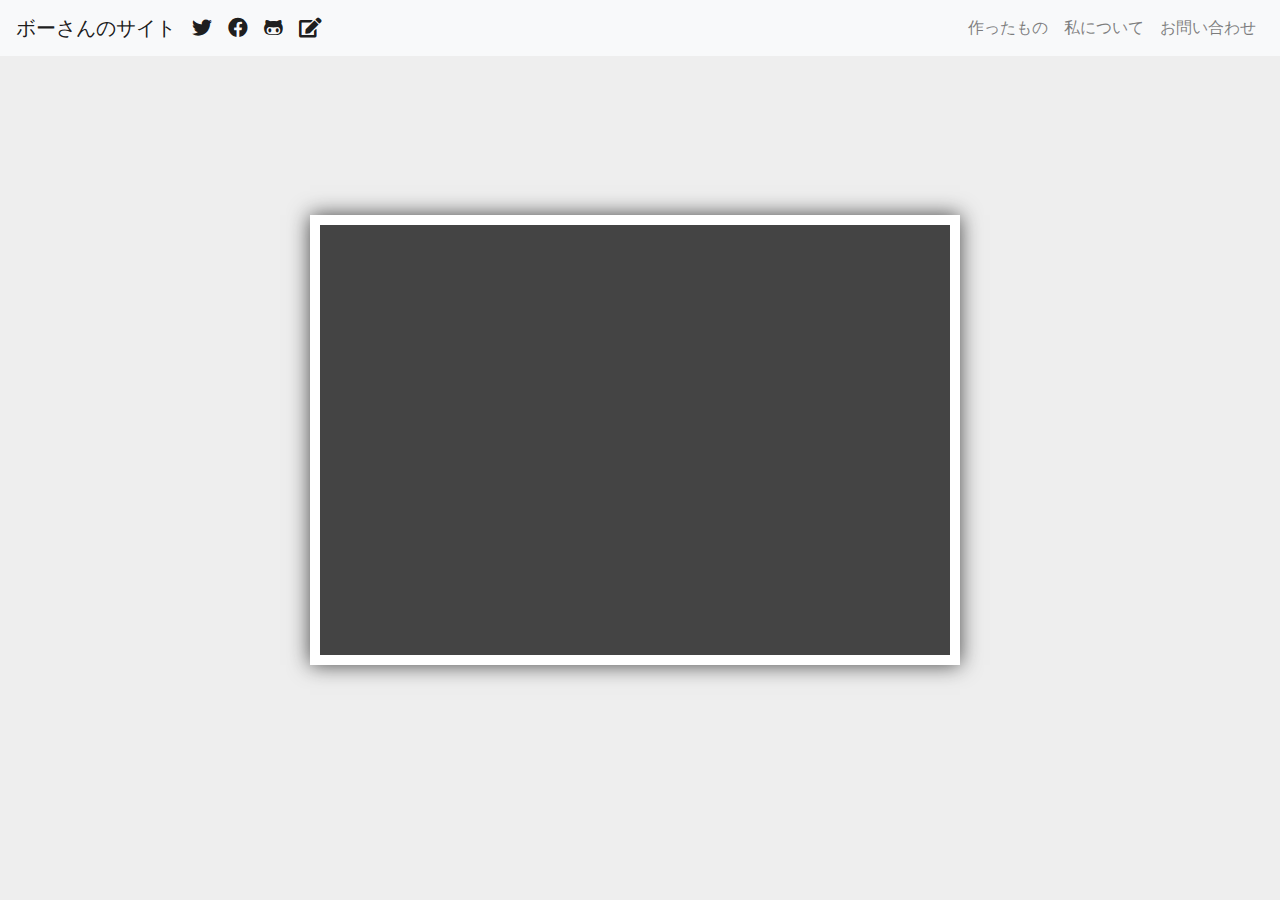
==== index.html @ e0991e89 "Add files via upload" ====
<!DOCTYPE HTML>
<html lang="en">
    <head>
        <!-- Required meta tags -->
        <meta charset="utf-8">
        <meta name="viewport" content="width=device-width, initial-scale=1, shrink-to-fit=no">
        <!-- Bootstrap CSS -->
        <link rel="stylesheet" href="https://maxcdn.bootstrapcdn.com/bootstrap/4.0.0/css/bootstrap.min.css" integrity="sha384-Gn5384xqQ1aoWXA+058RXPxPg6fy4IWvTNh0E263XmFcJlSAwiGgFAW/dAiS6JXm" crossorigin="anonymous">
        <title>ボーさんのサイト</title>
        <link rel="stylesheet" href="./style.css" />
        <link rel="icon" type="image/png" href="images/bosan.png">
        <link href="https://use.fontawesome.com/releases/v5.0.6/css/all.css" rel="stylesheet">
    </head>
    <body>
        <nav class="navbar navbar-light bg-light navbar-expand-lg fixed-top">
            <a href="." class="navbar-brand">ボーさんのサイト</a>
            <a href="https://twitter.com/bo_sa_n100" class="navbar-brand"><i class="fab fa-twitter"></i></a>
            <a href="https://www.facebook.com/kazuki.yada.3" class="navbar-brand"><i class="fab fa-facebook"></i></a>
            <a href="https://github.com/bosan120" class="navbar-brand"><i class="fab fa-github-alt"></i></a>
            <a href="https://bo-san-ikura.hatenablog.com/" class="navbar-brand"><i class="fas fa-edit"></i></a>
            <button class="navbar-toggler" data-toggle="collapse" data-target="#navbarCollapse">
                <span class="navbar-toggler-icon"></span>
            </button>
            <div class="collapse navbar-collapse" id="navbarCollapse">
                <ul class="navbar-nav ml-auto">
                    <li class="navbar-item">
                        <a href="./game.html" class="nav-link">作ったもの</a>
                    </li>
                    <li class="navbar-item">
                        <a href="./about.html" class="nav-link">私について</a>
                    </li>
                    <li class="navbar-item">
                        <a href="./form.html" class="nav-link">お問い合わせ</a>
                    </li>
                </ul>
            </div>
        </nav>

        <!-- Optional JavaScript -->
        <!-- jQuery first, then Popper.js, then Bootstrap JS -->
        <script src="https://code.jquery.com/jquery-3.2.1.slim.min.js" integrity="sha384-KJ3o2DKtIkvYIK3UENzmM7KCkRr/rE9/Qpg6aAZGJwFDMVNA/GpGFF93hXpG5KkN" crossorigin="anonymous"></script>
        <script src="https://cdnjs.cloudflare.com/ajax/libs/popper.js/1.12.9/umd/popper.min.js" integrity="sha384-ApNbgh9B+Y1QKtv3Rn7W3mgPxhU9K/ScQsAP7hUibX39j7fakFPskvXusvfa0b4Q" crossorigin="anonymous"></script>
        <script src="https://maxcdn.bootstrapcdn.com/bootstrap/4.0.0/js/bootstrap.min.js" integrity="sha384-JZR6Spejh4U02d8jOt6vLEHfe/JQGiRRSQQxSfFWpi1MquVdAyjUar5+76PVCmYl" crossorigin="anonymous"></script>
        <main id="root">
            <article id="screen">
              <section class="images">
                <div class="image"></div>
                <div class="image"></div>
                <div class="image"></div>
                <div class="image"></div>
              </section>
              <section class="paint"></section>
            </article>
          </main>
          <!-- Global site tag (gtag.js) - Google Analytics -->
          <script async src="https://www.googletagmanager.com/gtag/js?id=UA-53682384-8"></script>
          <script>
            window.dataLayer = window.dataLayer || [];
            function gtag(){dataLayer.push(arguments);}
            gtag('js', new Date());
            gtag('config', 'UA-53682384-8');
          </script>
          <script>
          if(isSP()) {
            alert('このページはスマートフォンには対応していません')
            location.replace('/')
          }
          </script>
          
    </body>
</html>
---- style.css ----
html, body {
    margin: 0;
    padding: 0;
  }
  
  #root {
    position: absolute;
    top: 0; left: 0;
    width: 100%; height: 100%;
    min-width: 650px; min-height: 450px;
    background-color: #eee;
  }
  
  #screen {
    position: absolute;
    left: calc(50% - 330px); top: calc(50% - 235px);
    width: 650px; height: 450px;
    background-color: #fff;
    border: solid 10px #fff;
    box-shadow: 0 0 20px #444;
    overflow: hidden;
  }
  
  .paint,
  .images {
    position: absolute;
    top: 0; left: 0;
    width: 100%; height: 100%;
  }
  
  /*** paint ***/
  .paint { background-color: #444; }
  
  /*** images ***/
  .images .image {
    position: absolute;
    top: 0; left: 0;
    width: 0%; height: 100%;
    overflow: hidden;
  }
  .images .image:after {
    content: "";
    display: block;
    position: absolute;
    top: 0; left: 0;
    width: 650px; height: 450px;
    background-size: cover;
    background-position: center;
  }
  .images .image:nth-child(1):after { background-image: url(./images/1.jpg); }
  .images .image:nth-child(2):after { background-image: url(./images/2.jpg); }
  .images .image:nth-child(3):after { background-image: url(./images/3.jpg); }
  .images .image:nth-child(4):after { background-image: url(./images/4.jpg); }
  
  
  /*** 画面表示のアニメーション ***/
  .paint { animation: fadeout_paint 1s ease 0.5s forwards; }
  
  /*** スライドショーのアニメーション ***/
  .images .image:nth-child(1) { animation: show_image 0.6s ease 1.5s forwards; }
  .images .image:nth-child(2) { animation: show_image 0.6s ease 1.7s forwards; }
  .images .image:nth-child(3) { animation: show_image 0.6s ease 1.9s forwards; }
  .images .image:nth-child(4) { animation: show_image 0.6s ease 2.1s forwards; }
  
  @keyframes fadeout_paint {
    0% { /* 初期状態 */
      transform: translate(0, 0) scale(1);
      width: 100%; height: 100%;
      border-radius: 0;
    }
    30% { /* 小さなボール状に変化 */
      transform: translate(305px, 205px) scale(1);
      width: 40px; height: 40px;
      border-radius: 50%;
    }
    50% {
      transform: translate(305px, 205px) scale(1.3);
      width: 40px; height: 40px;
      border-radius: 50%;
    }
    70% { /* バウンドしたように弾ませる */
      transform: translate(305px, 205px) scale(1);
      width: 40px; height: 40px;
      border-radius: 50%;
    }
    100% { /* 画面左に逃げていく */
      transform: translate(-40px, 205px) scale(1);
      width: 40px; height: 40px;
      border-radius: 50%;
    }
  }
  
  @keyframes show_image {
    0%   { width: 0%; }
    100% { width: 100%; }
  }


.shutter {
    position: fixed;
    top: 0;
    left: 0;
    width: 200vw;
    height: 100vh;
    background-color: rgb(136, 233, 136);
    z-index: 99;
    pointer-events: none;
    transition: transform .8s ease-in-out;
}

.shutter-a {
    transform: translateX(100vw);
}
.shutter-a.moved {
    transform: translateX(-200vw);
}

.shutter-b {
    transform: translateX(-200vw);
}
.shutter-b.moved {
    transform: translateX(100vw);
}
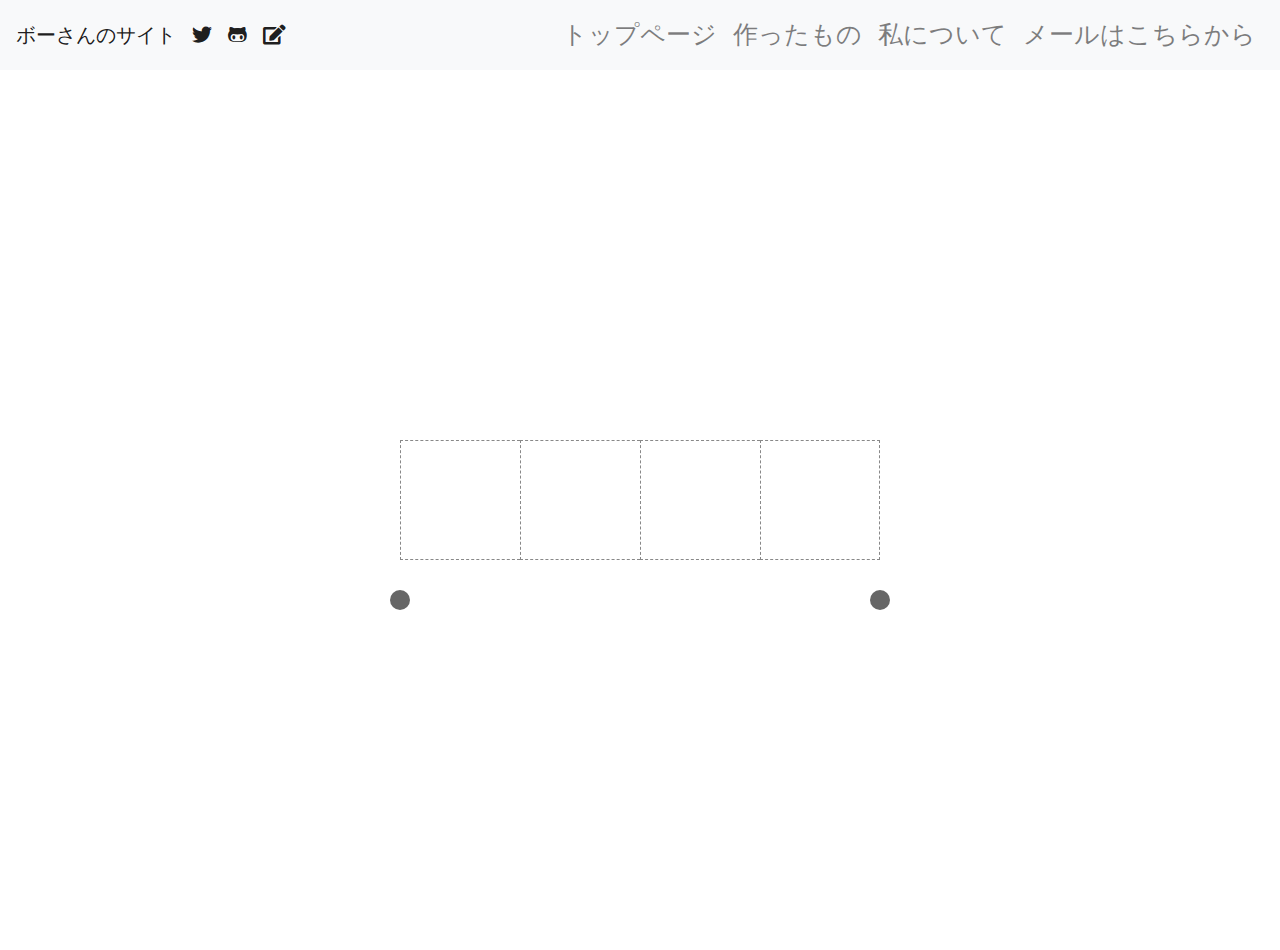
==== commit 7615dc5e: "Add files via upload" ====
--- a/index.html
+++ b/index.html
@@ -1,71 +1,88 @@
 <!DOCTYPE HTML>
-<html lang="en">
+<html lang="ja">
     <head>
         <!-- Required meta tags -->
         <meta charset="utf-8">
         <meta name="viewport" content="width=device-width, initial-scale=1, shrink-to-fit=no">
+        <link rel="stylesheet" href="https://cdn.jsdelivr.net/npm/animate.css@3.5.2/animate.min.css">
         <!-- Bootstrap CSS -->
         <link rel="stylesheet" href="https://maxcdn.bootstrapcdn.com/bootstrap/4.0.0/css/bootstrap.min.css" integrity="sha384-Gn5384xqQ1aoWXA+058RXPxPg6fy4IWvTNh0E263XmFcJlSAwiGgFAW/dAiS6JXm" crossorigin="anonymous">
+        <link rel="stylesheet" href="./style.css">
         <title>ボーさんのサイト</title>
-        <link rel="stylesheet" href="./style.css" />
         <link rel="icon" type="image/png" href="images/bosan.png">
         <link href="https://use.fontawesome.com/releases/v5.0.6/css/all.css" rel="stylesheet">
+        <script type="text/javascript" src="https://ajax.googleapis.com/ajax/libs/jquery/1.9.1/jquery.min.js"></script>
+        <script type="text/javascript"src="//webfonts.sakura.ne.jp/js/sakura.js"></script>
     </head>
-    <body>
-        <nav class="navbar navbar-light bg-light navbar-expand-lg fixed-top">
-            <a href="." class="navbar-brand">ボーさんのサイト</a>
-            <a href="https://twitter.com/bo_sa_n100" class="navbar-brand"><i class="fab fa-twitter"></i></a>
-            <a href="https://www.facebook.com/kazuki.yada.3" class="navbar-brand"><i class="fab fa-facebook"></i></a>
-            <a href="https://github.com/bosan120" class="navbar-brand"><i class="fab fa-github-alt"></i></a>
-            <a href="https://bo-san-ikura.hatenablog.com/" class="navbar-brand"><i class="fas fa-edit"></i></a>
-            <button class="navbar-toggler" data-toggle="collapse" data-target="#navbarCollapse">
-                <span class="navbar-toggler-icon"></span>
-            </button>
-            <div class="collapse navbar-collapse" id="navbarCollapse">
-                <ul class="navbar-nav ml-auto">
-                    <li class="navbar-item">
-                        <a href="./game.html" class="nav-link">作ったもの</a>
-                    </li>
-                    <li class="navbar-item">
-                        <a href="./about.html" class="nav-link">私について</a>
-                    </li>
-                    <li class="navbar-item">
-                        <a href="./form.html" class="nav-link">お問い合わせ</a>
-                    </li>
-                </ul>
-            </div>
-        </nav>
+    <body style="padding-top: 50px">
+    <nav class="navbar navbar-light bg-light navbar-expand-lg fixed-top">
+        <a href="./index.html" class="navbar-brand">ボーさんのサイト</a>
+        <a href="https://twitter.com/bo_sa_n100" class="navbar-brand"><i class="fab fa-twitter"></i></a>
+        <a href="https://github.com/bosan120" class="navbar-brand"><i class="fab fa-github-alt"></i></a>
+        <a href="https://bo-san-ikura.hatenablog.com/" class="navbar-brand"><i class="fas fa-edit"></i></a>
+        <button class="navbar-toggler" data-toggle="collapse" data-target="#navbarCollapse">
+            <span class="navbar-toggler-icon"></span>
+        </button>
+        <div class="collapse navbar-collapse" id="navbarCollapse">
+            <ul class="navbar-nav ml-auto">
+                <li class="navbar-item">
+                    <a href="./index.html" class="nav-link" id="button">トップページ</a>
+                </li>
+                <li class="navbar-item">
+                    <a href="./game.html" class="nav-link" id="button">作ったもの</a>
+                </li>
+                <li class="navbar-item">
+                    <a href="./about.html" class="nav-link" id="button">私について</a>
+                </li>
+                <li class="navbar-item">
+                    <a href="mailto:mohumohu30025@gmail.com" class="nav-link">メールはこちらから</a>
+                </li>
+            </ul>
+        </div>
+    </nav>
 
         <!-- Optional JavaScript -->
         <!-- jQuery first, then Popper.js, then Bootstrap JS -->
         <script src="https://code.jquery.com/jquery-3.2.1.slim.min.js" integrity="sha384-KJ3o2DKtIkvYIK3UENzmM7KCkRr/rE9/Qpg6aAZGJwFDMVNA/GpGFF93hXpG5KkN" crossorigin="anonymous"></script>
         <script src="https://cdnjs.cloudflare.com/ajax/libs/popper.js/1.12.9/umd/popper.min.js" integrity="sha384-ApNbgh9B+Y1QKtv3Rn7W3mgPxhU9K/ScQsAP7hUibX39j7fakFPskvXusvfa0b4Q" crossorigin="anonymous"></script>
         <script src="https://maxcdn.bootstrapcdn.com/bootstrap/4.0.0/js/bootstrap.min.js" integrity="sha384-JZR6Spejh4U02d8jOt6vLEHfe/JQGiRRSQQxSfFWpi1MquVdAyjUar5+76PVCmYl" crossorigin="anonymous"></script>
-        <main id="root">
-            <article id="screen">
-              <section class="images">
-                <div class="image"></div>
-                <div class="image"></div>
-                <div class="image"></div>
-                <div class="image"></div>
-              </section>
-              <section class="paint"></section>
-            </article>
-          </main>
-          <!-- Global site tag (gtag.js) - Google Analytics -->
-          <script async src="https://www.googletagmanager.com/gtag/js?id=UA-53682384-8"></script>
-          <script>
-            window.dataLayer = window.dataLayer || [];
-            function gtag(){dataLayer.push(arguments);}
-            gtag('js', new Date());
-            gtag('config', 'UA-53682384-8');
-          </script>
-          <script>
-          if(isSP()) {
-            alert('このページはスマートフォンには対応していません')
-            location.replace('/')
-          }
-          </script>
-          
+
+    <main id="stage">
+        <div class="motion-type-1">
+            <div></div><div></div><div></div>
+        </div>
+        <div class="motion-type-2">
+            <div></div><div></div><div></div>
+        </div>
+        <div class="motion-type-3">
+            <div></div><div></div><div></div>
+        </div>
+        <section id="prologue">
+            <div class="word-1">
+                <div><p>ア</p></div>
+                <div><p>ト</p></div>
+                <div><p>リ</p></div>
+                <div><p>エ</p></div>
+            </div>
+            <div class="word-2">
+                <div><p>し</p></div>
+                <div><p>よ</p></div>
+                <div><p>？</p></div>
+            </div>
+            <div class="connect-line">
+                <div class="line line-1"></div>
+                <div class="line line-2"></div>
+                <div class="point point-1"></div>
+                <div class="point point-2"></div>
+                <div class="point point-3"></div>
+            </div>
+        </section>
+        <div class="top-picture">
+            <div>
+                <img class="pc" src="images/cal11pc.jpg" alt="パソコン用の画像">
+                <img class="sp" src="images/cal11sp2.jpg" alt="スマートフォン用の画像">
+            </div>
+        </div>
+    </main>
     </body>
 </html>--- a/style.css
+++ b/style.css
@@ -1,123 +1,336 @@
-html, body {
-    margin: 0;
-    padding: 0;
-  }
-  
-  #root {
+body {
+  animation: fadeIn 0.5ms ease 0s 1 normal;
+  -webkit-animation: fadeIn 2s ease 0s 1 normal;
+}
+
+.bgImage-about{
+    background: url("images/cal10pc1") no-repeat center;
+    background-size: cover;
+    position: relative;
+    z-index: 0;
+    overflow: hidden;/*ブラー効果でボヤけた部分を非表示*/
+    width:1920px;
+    height: 1080px;
+}
+
+/*:beforeにぼかし効果を設定する*/
+.bgImage-about:before{
+    content: '';
+    background: inherit;/*.bgImageで設定した背景画像を継承する*/
+    -webkit-filter: blur(5px);
+    -moz-filter: blur(5px);
+    -o-filter: blur(5px);
+    -ms-filter: blur(5px);
+    filter: blur(5px);
+    position: absolute;
+    /*ブラー効果で画像の端がボヤけた分だけ位置を調整*/
+    top: -5px;
+    left: -5px;
+    right: -5px;
+    bottom: -5px;
+    z-index: -1;/*重なり順序を一番下にしておく*/
+}
+
+.bgImage-game{
+    background: url("images/sofi.jpg") no-repeat center;
+    background-size: cover;
+    position: relative;
+    z-index: 0;
+    overflow: hidden;/*ブラー効果でボヤけた部分を非表示*/
+    width:auto;
+    height: auto;
+}
+
+.nav-link {
+    font-size:25px;
+    font-family:すずむし;
+}
+
+/*:beforeにぼかし効果を設定する*/
+.bgImage-game:before{
+    content: '';
+    background: inherit;/*.bgImageで設定した背景画像を継承する*/
+    -webkit-filter: blur(5px);
+    -moz-filter: blur(5px);
+    -o-filter: blur(5px);
+    -ms-filter: blur(5px);
+    filter: blur(5px);
+    position: absolute;
+    /*ブラー効果で画像の端がボヤけた分だけ位置を調整*/
+    top: -5px;
+    left: -5px;
+    right: -5px;
+    bottom: -5px;
+    z-index: -1;/*重なり順序を一番下にしておく*/
+}
+
+/* パソコンで見たときは"pc"のclassがついた画像が表示される */
+.top-picture .pc { display: block !important;}
+.top-picture .sp { display: none !important; }
+/* スマートフォンで見たときは"sp"のclassがついた画像が表示される */
+@media only screen and (max-width: 750px) {
+    .top-picture .pc{ display: none !important; }
+    .top-picture .sp{ display: block !important; }
+}
+
+
+.top-picture div:nth-child(1){ animation: show_image 2.0s ease 4.0s forwards; }
+.top-picture div:nth-child(2){ animation: show_image 2.0s ease 4.0s forwards; }
+
+.games img {
+    　-webkit-transition: 3s;
+    　transition: 3s;
+}
+.games img:hover {
+    　-webkit-transform: rotate(1deg) scale(1.2);
+    　transform: rotate(1deg) scale(1.2);
+}
+
+* {
+  margin: 0;
+  padding: 0;
+}
+
+#stage {
+    position: relative;
+    width: 100%; height: 100vh;
+}
+
+/*** 共通 ***/
+.motion-type-1,
+.motion-type-1 div,
+.motion-type-2,
+.motion-type-2 div,
+.motion-type-3,
+.motion-type-3 div {
     position: absolute;
     top: 0; left: 0;
     width: 100%; height: 100%;
-    min-width: 650px; min-height: 450px;
-    background-color: #eee;
-  }
-  
-  #screen {
-    position: absolute;
-    left: calc(50% - 330px); top: calc(50% - 235px);
-    width: 650px; height: 450px;
-    background-color: #fff;
-    border: solid 10px #fff;
-    box-shadow: 0 0 20px #444;
-    overflow: hidden;
-  }
-  
-  .paint,
-  .images {
+}
+.top-picture,
+.top-picture div{
+}
+
+/*** motion-type-1 ***/
+.motion-type-1 div { transform: scale(0); }
+.motion-type-1 div:nth-child(1) { background-color: #E7BABB; }
+.motion-type-1 div:nth-child(2) { background-color: #ACCCE5; }
+.motion-type-1 div:nth-child(3) { background-color: #F4DFA3; }
+
+/*** motion-type-2 ***/
+.motion-type-2 div { transform-origin: right top; transform: rotate(90deg); }
+.motion-type-2 div:nth-child(1) { background-color: #B4A2C9; }
+.motion-type-2 div:nth-child(2) { background-color: #E7BABB; }
+.motion-type-2 div:nth-child(3) { background-color: #B0D9D2; }
+
+/*** motion-type-3 ***/
+.motion-type-3 div { transform: scale(0); }
+.motion-type-3 div:nth-child(2n - 1) {
+    transform-origin: bottom right; transform: translateY(-100%) rotate(30deg);
+}
+.motion-type-3 div:nth-child(2n) {
+    transform-origin: bottom left; transform: translateY(-100%) rotate(-30deg);
+}
+.motion-type-3 div:nth-child(1) { background-color: #F4DFA3; }
+.motion-type-3 div:nth-child(2) { background-color: #E7BABB; }
+.motion-type-3 div:nth-child(3) { background-color: #fffce5; }
+
+.top-picture div {
+    transform: scale(0);
+}
+
+/**
+ * #prologue
+ */
+#prologue {
+    position: absolute;
+    top: 0; left: 0;
+    width: 200%; height: 100%;
+}
+
+
+/*** 共通: .word-1, .word-2 ***/
+#prologue .word-1,
+#prologue .word-2 {
+    position: absolute;
+    top: calc(50% - 60px);
+    height: 120px;
+}
+#prologue .word-1 div,
+#prologue .word-2 div {
+    float: left;
+    width: 120px; height: 120px;
+    border: dashed 1px #888;
+    border-right: none;
+    box-sizing: border-box;
+}
+#prologue .word-1 div p,
+#prologue .word-2 div p {
+    width: 100%; height: 100%;
+    font-size: 80px;
+    color: #777;
+    text-align: center;
+    line-height: 120px;
+    opacity: 0;
+}
+#prologue .word-1 div:last-child,
+#prologue .word-2 div:last-child { border-right: dashed 1px #888; }
+#prologue .word-1:after,
+#prologue .word-2:after {
+    content: ""; display: block; clear: both;
+}
+
+/*** .word-1 ***/
+#prologue .word-1 { left: calc(25% - 240px); }
+
+/*** .word-2 ***/
+#prologue .word-2 { right: 80px; }
+
+
+/*** .connect-line ***/
+#prologue .connect-line {
     position: absolute;
     top: 0; left: 0;
     width: 100%; height: 100%;
-  }
-  
-  /*** paint ***/
-  .paint { background-color: #444; }
-  
-  /*** images ***/
-  .images .image {
+}
+#prologue .connect-line .point {
+    position: absolute; top: calc(50% + 90px);
+    width: 20px; height: 20px;
+    background-color: #666;
+    border-radius: 50%;
+}
+#prologue .connect-line .point-1 { left: calc(25% - 250px); }
+#prologue .connect-line .point-2 { left: calc(25% + 230px); }
+#prologue .connect-line .point-3 { right: 70px; transform: scale(0); }
+
+#prologue .line {
+    position: absolute;
+    top: calc(50% + 99px);
+    height: 1px;
+    overflow: hidden;
+}
+#prologue .line:after {
+    content: ""; display: block;
     position: absolute;
     top: 0; left: 0;
-    width: 0%; height: 100%;
-    overflow: hidden;
-  }
-  .images .image:after {
-    content: "";
-    display: block;
-    position: absolute;
-    top: 0; left: 0;
-    width: 650px; height: 450px;
-    background-size: cover;
-    background-position: center;
-  }
-  .images .image:nth-child(1):after { background-image: url(./images/1.jpg); }
-  .images .image:nth-child(2):after { background-image: url(./images/2.jpg); }
-  .images .image:nth-child(3):after { background-image: url(./images/3.jpg); }
-  .images .image:nth-child(4):after { background-image: url(./images/4.jpg); }
-  
-  
-  /*** 画面表示のアニメーション ***/
-  .paint { animation: fadeout_paint 1s ease 0.5s forwards; }
-  
-  /*** スライドショーのアニメーション ***/
-  .images .image:nth-child(1) { animation: show_image 0.6s ease 1.5s forwards; }
-  .images .image:nth-child(2) { animation: show_image 0.6s ease 1.7s forwards; }
-  .images .image:nth-child(3) { animation: show_image 0.6s ease 1.9s forwards; }
-  .images .image:nth-child(4) { animation: show_image 0.6s ease 2.1s forwards; }
-  
-  @keyframes fadeout_paint {
-    0% { /* 初期状態 */
-      transform: translate(0, 0) scale(1);
-      width: 100%; height: 100%;
-      border-radius: 0;
-    }
-    30% { /* 小さなボール状に変化 */
-      transform: translate(305px, 205px) scale(1);
-      width: 40px; height: 40px;
-      border-radius: 50%;
-    }
-    50% {
-      transform: translate(305px, 205px) scale(1.3);
-      width: 40px; height: 40px;
-      border-radius: 50%;
-    }
-    70% { /* バウンドしたように弾ませる */
-      transform: translate(305px, 205px) scale(1);
-      width: 40px; height: 40px;
-      border-radius: 50%;
-    }
-    100% { /* 画面左に逃げていく */
-      transform: translate(-40px, 205px) scale(1);
-      width: 40px; height: 40px;
-      border-radius: 50%;
-    }
-  }
-  
-  @keyframes show_image {
-    0%   { width: 0%; }
-    100% { width: 100%; }
-  }
-
-
-.shutter {
-    position: fixed;
-    top: 0;
-    left: 0;
-    width: 200vw;
-    height: 100vh;
-    background-color: rgb(136, 233, 136);
-    z-index: 99;
-    pointer-events: none;
-    transition: transform .8s ease-in-out;
-}
-
-.shutter-a {
-    transform: translateX(100vw);
-}
-.shutter-a.moved {
-    transform: translateX(-200vw);
-}
-
-.shutter-b {
-    transform: translateX(-200vw);
-}
-.shutter-b.moved {
-    transform: translateX(100vw);
-}+    width: 100%; height: 100%;
+    background-color: #666;
+    transform: translateX(-100%);
+}
+#prologue .line-1 { width: 480px; left: calc(25% - 240px); }
+#prologue .line-2 {
+    width: calc(((50% - 480px) / 2) + (50% - 80px));
+    right: 80px;
+}
+
+
+/*******************************************************************************************
+ * animation
+ *******************************************************************************************/
+.motion-type-1 div:nth-child(1) { animation: scale 0.8s ease 0.5s forwards; }
+.motion-type-1 div:nth-child(2) { animation: scale 0.8s ease 0.6s forwards; }
+.motion-type-1 div:nth-child(3) { animation: scale 0.8s ease 0.7s forwards; }
+
+.motion-type-2 div:nth-child(1) { animation: rotate 0.5s ease 1.5s forwards; }
+.motion-type-2 div:nth-child(2) { animation: rotate 0.5s ease 1.7s forwards; }
+.motion-type-2 div:nth-child(3) { animation: rotate 0.5s ease 1.9s forwards; }
+
+.motion-type-3 div:nth-child(1) { animation: fall-1 0.6s ease 2.4s forwards; }
+.motion-type-3 div:nth-child(2) { animation: fall-2 0.6s ease 2.6s forwards; }
+.motion-type-3 div:nth-child(3) { animation: fall-1 0.6s ease 2.8s forwards; }
+
+.top-picture div:nth-child(1){ animation: show_image 2.0s ease 3.0s forwards; }
+.top-picture div:nth-child(2){ animation: show_image 2.0s ease 4.0s forwards; }
+
+/*** .word-1 ***/
+#prologue .word-1 div:nth-child(1) p { animation: show-word 0.6s ease-out 0.0s forwards; }
+#prologue .word-1 div:nth-child(2) p { animation: show-word 0.6s ease-out 0.2s forwards; }
+#prologue .word-1 div:nth-child(3) p { animation: show-word 0.6s ease-out 0.4s forwards; }
+#prologue .word-1 div:nth-child(4) p { animation: show-word 0.6s ease-out 0.6s forwards; }
+#prologue .word-1 div:nth-child(5) p { animation: show-word 0.6s ease-out 0.6s forwards; }
+
+/*** .line-1 ***/
+#prologue .line-1:after { animation: draw-line 1.2s ease 0s forwards; }
+
+/*** #prologue: ここで右側に移動する ***/
+#prologue { animation: move-prologue 0.8s ease 1.2s forwards; }
+
+/*** .line-2 ***/
+#prologue .line-2:after { animation: slash-line 1.6s ease 1.2s forwards; }
+
+/*** .point-3 ***/
+#prologue .point-3 { animation: put-point 1s ease-out 2s forwards; }
+
+/*** .word-2 ***/
+#prologue .word-2 div:nth-child(1) p { animation: show-word 0.6s ease-out 1.6s forwards; }
+#prologue .word-2 div:nth-child(2) p { animation: show-word 0.6s ease-out 1.8s forwards; }
+#prologue .word-2 div:nth-child(3) p { animation: show-word 0.6s ease-out 2.0s forwards; }
+
+/*** .word-2: ここで次のパートに繋ぐための回転 ***/
+#prologue .word-2 { animation: rotate-word-2 0.4s ease 2.6s forwards; }
+
+/*******************************************************************************************
+ * keyframes
+ *******************************************************************************************/
+@keyframes fadeIn {
+    0% {opacity: 0}
+    100% {opacity: 1}
+}
+
+@-webkit-keyframes fadeIn {
+    0% {opacity: 0}
+    100% {opacity: 1}
+}
+
+@keyframes scale {
+    from { transform: scale(0); }
+    to   { transform: scale(1); }
+}
+@keyframes rotate {
+    from { transform: rotate(90deg); }
+    to   { transform: rotate(0deg); }
+}
+@keyframes fall-1 {
+    from { transform: translateY(-100%) rotate(30deg); }
+    to   { transform: translateY(0%) rotate(0deg); }
+}
+@keyframes fall-2 {
+    from { transform: translateY(-100%) rotate(-30deg); }
+    to   { transform: translateY(0%) rotate(0deg); }
+}
+
+@keyframes show_image {
+    0%   { opacity: 0 }
+    100% { opacity: 1 }
+    from { transform: scale(0); }
+    to   { transform: scale(1); }
+}
+
+@keyframes show-word {
+    0%   { transform: scale(0.4); opacity: 0; }
+    70%  { transform: scale(1.05); opacity: 1; }
+    100% { transform: scale(1); opacity: 1; }
+}
+@keyframes draw-line {
+    0%   { transform: translateX(-100%); }
+    100% { transform: translateX(0%); }
+}
+@keyframes slash-line {
+    0%   { transform: translateX(-100%); }
+    50%  { transform: translateX(0%); }
+    100% { transform: translateX(100%); }
+}
+@keyframes move-prologue {
+    0%   { transform: translateX(0); }
+    100% { transform: translateX(-50%); }
+}
+@keyframes put-point {
+    0%   { transform: scale(0); }
+    70%  { transform: scale(2); }
+    100% { transform: scale(0); }
+}
+@keyframes rotate-word-2 {
+    0%   { transform: rotate(0deg); opacity: 1; }
+    100% { transform: rotate(-90deg); opacity: 0; }
+}
+
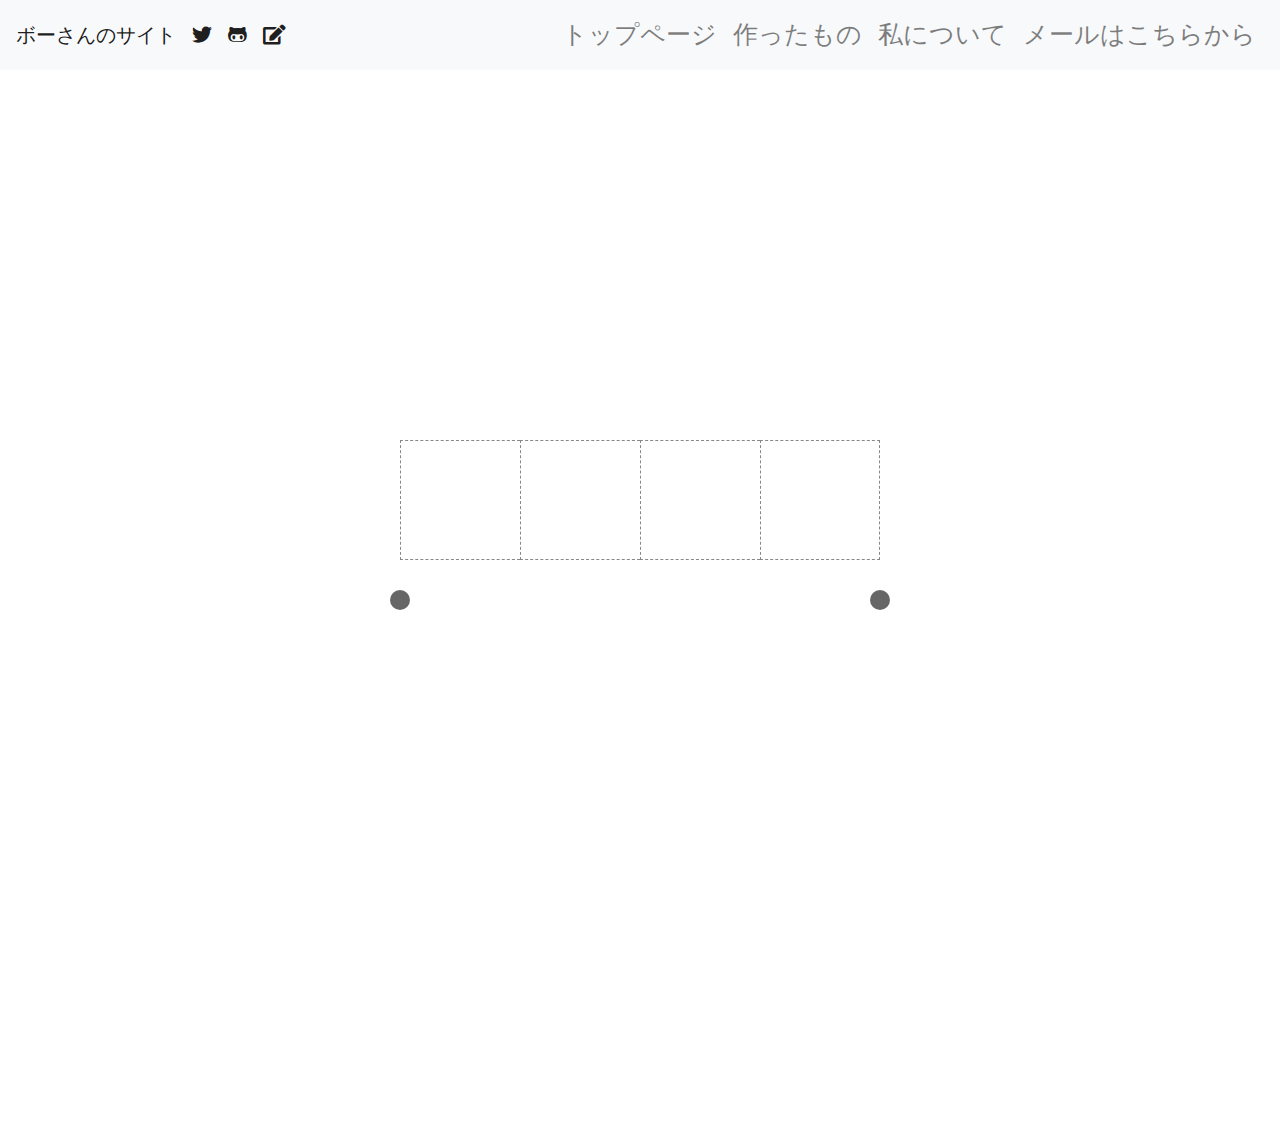
==== commit 6c306d3b: "metaタグを追加しました。" ====
--- a/index.html
+++ b/index.html
@@ -2,6 +2,13 @@
 <html lang="ja">
     <head>
         <!-- Required meta tags -->
+        <meta name="description" content="『アトリエ、しよ？』">
+        <meta property="og:url" content="https://bo-san.site">
+        <meta property="og:type" content="website">
+        <meta property="og:title" content="アトリエを応援したいサイト">
+        <meta property="og:site_name" content="bo-san.site">
+        <meta property="og:description" content="bo-san.site">
+        <meta property="og:locale" content="ja_JP">
         <meta charset="utf-8">
         <meta name="viewport" content="width=device-width, initial-scale=1, shrink-to-fit=no">
         <link rel="stylesheet" href="https://cdn.jsdelivr.net/npm/animate.css@3.5.2/animate.min.css">
@@ -85,4 +92,4 @@
         </div>
     </main>
     </body>
-</html>+</html>
